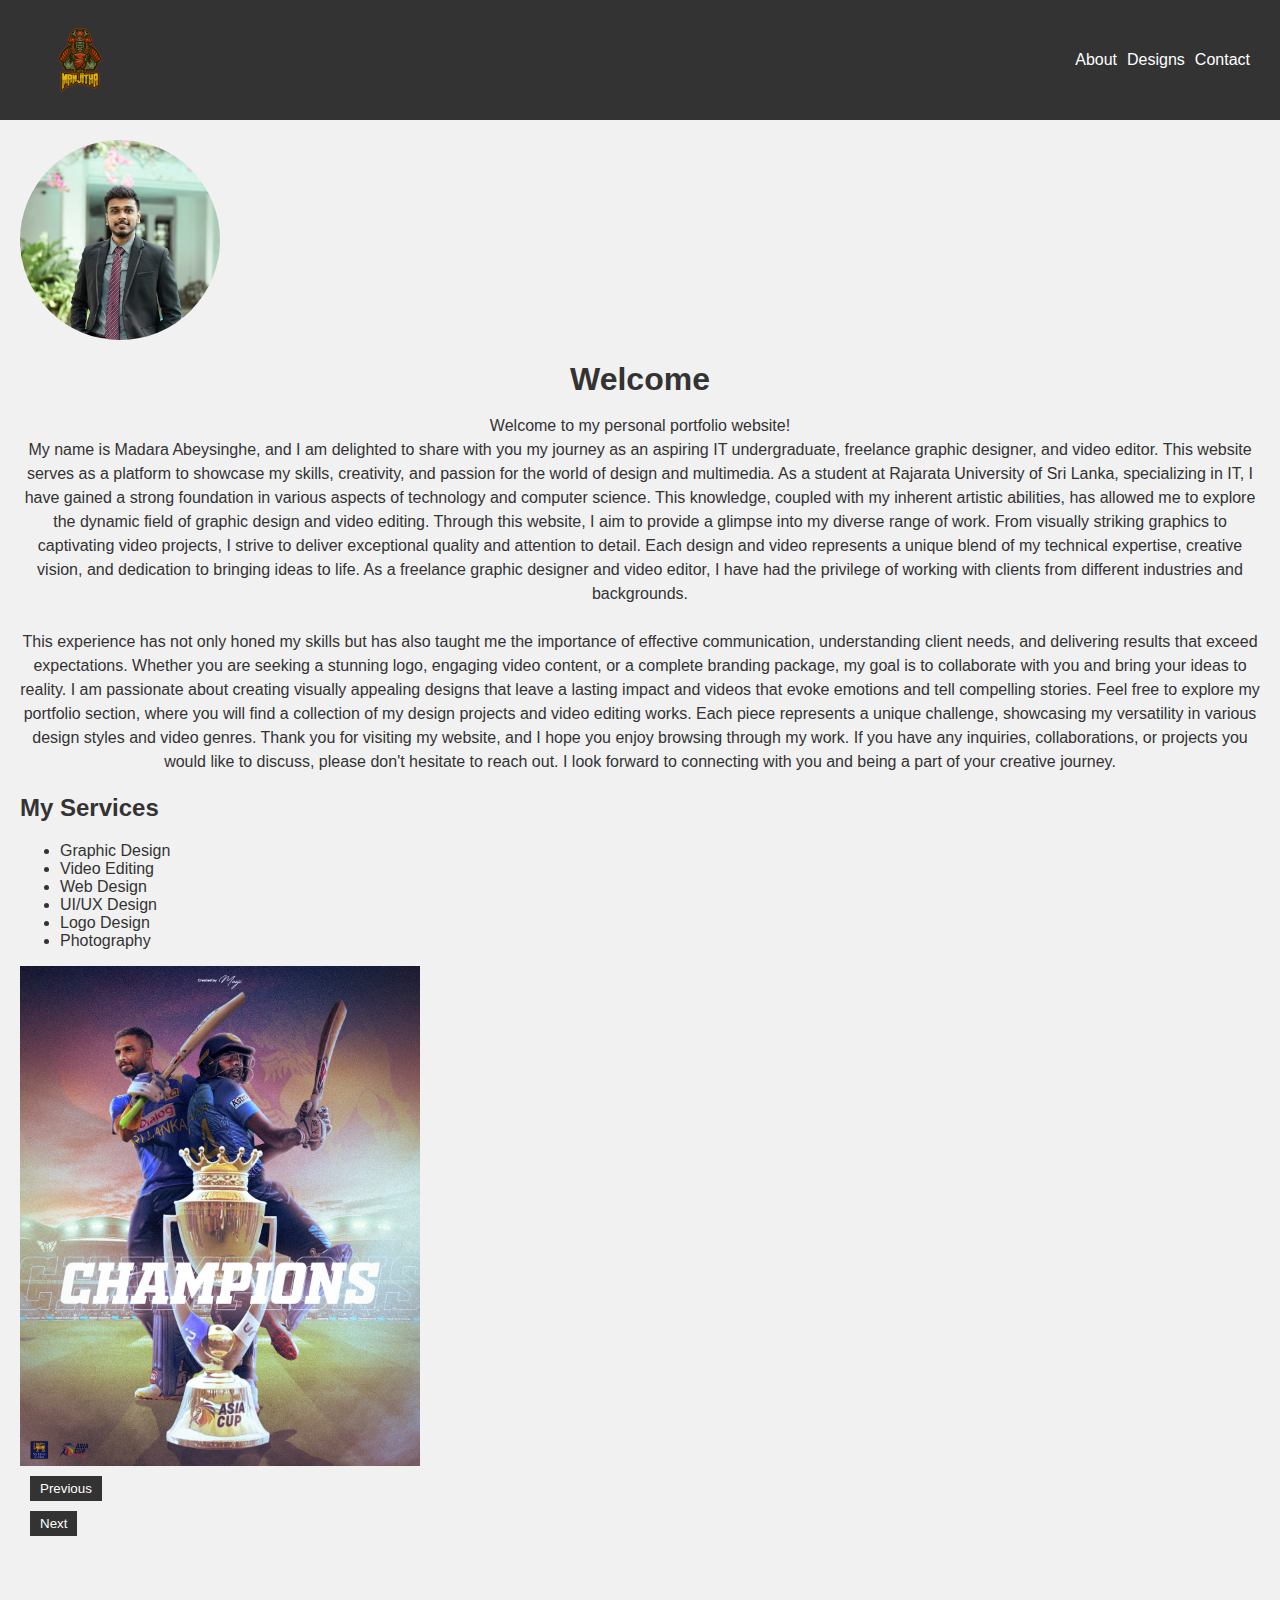
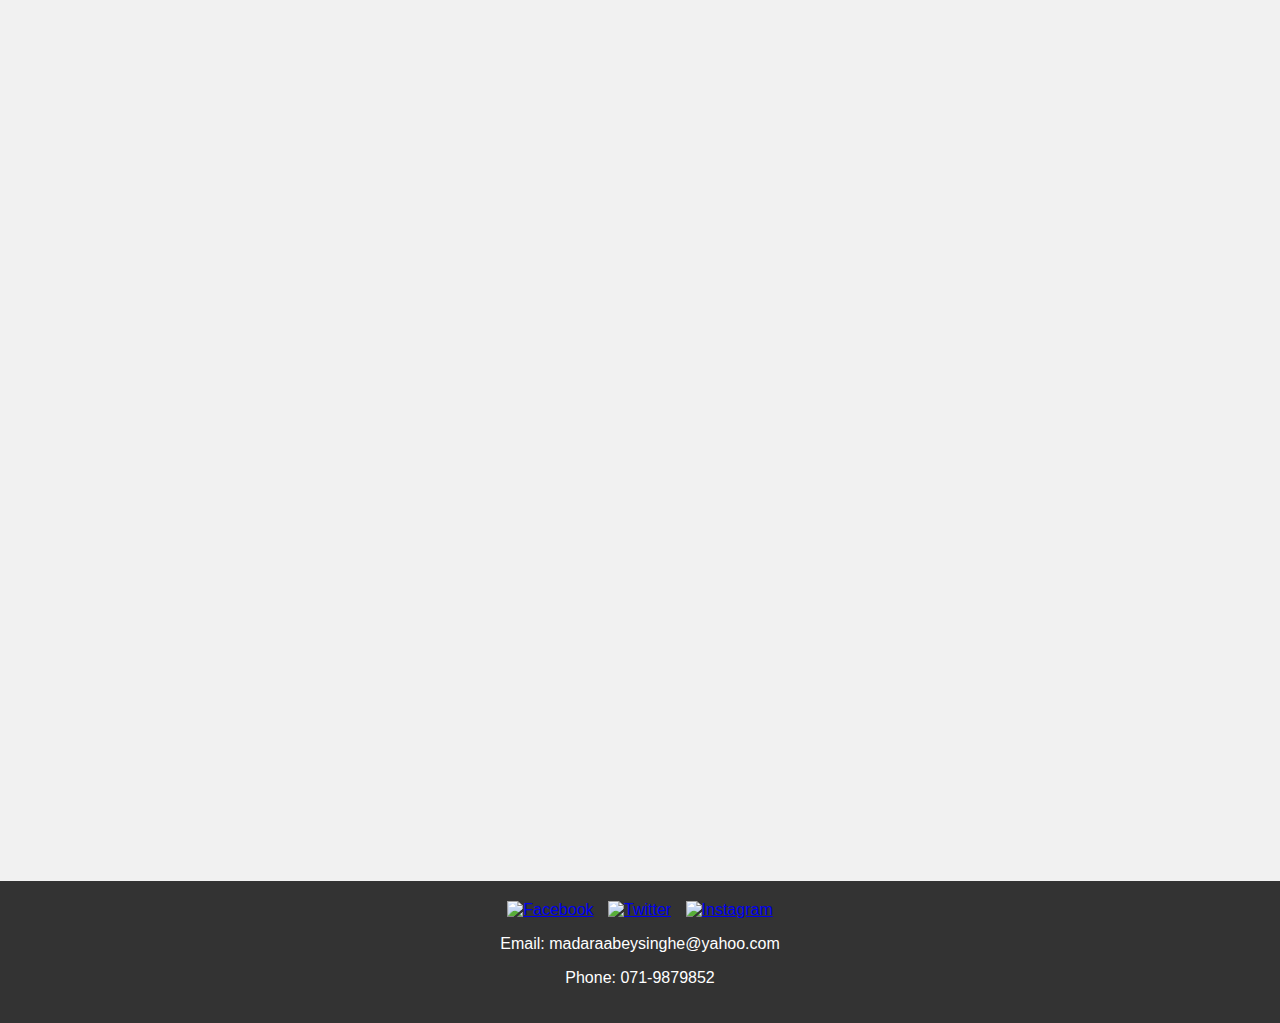
==== index.html @ 27025564 "Rename ICT1920002.html to index.html" ====
<!DOCTYPE html>
<html lang="en">
<head>
  <meta charset="UTF-8">
  <meta name="viewport" content="width=device-width, initial-scale=1.0">
  <title>Madara Abeysinghe - Portfolio</title>
  <link rel="stylesheet" href="styles.css"> 
  <link rel="stylesheet" href="https://fonts.googleapis.com/css?family=Nexa:400,700&display=swap">

</head>
<body>

 <header>
    <div class="logo">
      <img src="images\logo.png" alt="Madara Abeysinghe">
    </div>
    <nav>
      <ul>
        <li><a class="nav-link" href="#about">About</a></li>
        <li><a class="nav-link" href="#designs">Designs</a></li>
        <li><a class="nav-link" href="#bottom">Contact</a></li>
      </ul>
    </nav>
  </header>

  <div class="slider-container">
  <div class="sidebar">
    <button class="toggle-button" onclick="toggleSidebar()">&#9776;</button> 
    <nav>
      <ul>
        <li><a class="nav-link" href="#about">About</a></li>
        <li><a class="nav-link" href="#designs">Designs</a></li>
        <li><a class="nav-link" href="#contact">Contact</a></li>
      </ul>
    </nav>
  </div>
</div>
  <main>

    <section id="profile">
      <div class="profile-photo">
       <img src="images\me.jpg" alt="Manjitha">
      </div>
    </section>
    <section class="fade-in-element">
    <section id="about">
      <h1>Welcome</h1>
      <p>
        Welcome to my personal portfolio website!<Br> My name is Madara Abeysinghe, and I am delighted to share with you my journey as an aspiring IT undergraduate, freelance graphic designer, and video editor.

        This website serves as a platform to showcase my skills, creativity, and passion for the world of design and multimedia. As a student at Rajarata University of Sri Lanka, specializing in IT, I have gained a strong foundation in various aspects of technology and computer science. This knowledge, coupled with my inherent artistic abilities, has allowed me to explore the dynamic field of graphic design and video editing.
        
        Through this website, I aim to provide a glimpse into my diverse range of work. From visually striking graphics to captivating video projects, I strive to deliver exceptional quality and attention to detail. Each design and video represents a unique blend of my technical expertise, creative vision, and dedication to bringing ideas to life.
        
        As a freelance graphic designer and video editor, I have had the privilege of working with clients from different industries and backgrounds. <br><br>This experience has not only honed my skills but has also taught me the importance of effective communication, understanding client needs, and delivering results that exceed expectations.
        
        Whether you are seeking a stunning logo, engaging video content, or a complete branding package, my goal is to collaborate with you and bring your ideas to reality. I am passionate about creating visually appealing designs that leave a lasting impact and videos that evoke emotions and tell compelling stories.
        
        Feel free to explore my portfolio section, where you will find a collection of my design projects and video editing works. Each piece represents a unique challenge, showcasing my versatility in various design styles and video genres.
        
        Thank you for visiting my website, and I hope you enjoy browsing through my work. If you have any inquiries, collaborations, or projects you would like to discuss, please don't hesitate to reach out. I look forward to connecting with you and being a part of your creative journey.
      </p>
    </section>

      <h2>My Services</h2>
      <ul>
        <li>Graphic Design</li>
        <li>Video Editing</li>
        <li>Web Design</li>
        <li>UI/UX Design</li>
        <li>Logo Design</li>
        <li>Photography</li>
      </ul>
    </section>

    
    <div id="slider">
      <img src="images\010.jpg" alt="Image 1">
      <img src="images\011.jpg" alt="Image 2">
      <img src="images\012.jpg" alt="Image 3">
      <img src="images\013.jpg" alt="Image 4">
      <img src="images\014.jpg" alt="Image 5">
    </div>
    <button id="prev-button">Previous</button>
    <button id="next-button">Next</button>
    <section class="fade-in">
    <section id="designs">
      <h2>Designs</h2>
    
      <div class="design-grid">
        <div class="design">
          <img src="images\01.jpg" alt="Design 1">
          <h3>We are not alone</h3>
          <p>This is a photo manipulation which I did using adobe photoshop.</p>
        </div>
        <div class="design">
          <img src="images\02.jpg" alt="Design 2">
          <h3>Myself</h3>
          <p>This is a photo manipulation which I did using adobe photoshop.</p>
        </div>
        <div class="design">
          <img src="images\03.jpg" alt="Design 3">
          <h3>Kill</h3>
          <p>This is a photo manipulation which I did using adobe photoshop.</p>
        </div>
        <div class="design">
          <img src="images\04.jpg" alt="Design 4">
          <h3>Ronaldo</h3>
          <p>This is a photo manipulation which I did using adobe photoshop.</p>
        </div>
        <div class="design">
          <img src="images\05.jpg" alt="Design 5">
          <h3>Formula 1</h3>
          <p>This is a photo manipulation which I did using adobe photoshop.</p>
        </div>
        <div class="design">
          <img src="images\06.jpg" alt="Design 6">
          <h3>Fancy Edit</h3>
          <p>This is a photo manipulation which I did using adobe photoshop.</p>
        </div>
        <div class="design">
          <img src="images\07.jpg" alt="Design 7">
          <h3>Jordan</h3>
          <p>This is a basketball poster which I did using adobe photoshop.</p>
        </div>
        <div class="design">
          <img src="images\08.jpg" alt="Design 8">
          <h3> R7 | GOAT </h3>
          <p>This is a sports poster which I did using adobe photoshop.</p>
        </div>
        <div class="design">
          <img src="images\09.jpg" alt="Design 9">
          <h3>302</h3>
          <p>This is a music album cover which I did using adobe photoshop.</p>
        </div>
      </div>
    </section>
  </section>
  
  </main>
  <section class="fade-in"
  <aside>
    <h2>More</h2>
    <ul>
      <li><a href="https://flic.kr/ps/3U4W8C">full album</a></li>
      <li><a class="nav-link" href="#about">Back to top</a></li>
      <button id="scrollToTopBtn" onclick="scrollToTop()">Back to Top</button>
    </ul>
  </aside>
  
  <section id="contact">
    <h2>Contact Me</h2>
    <form id="contact-form">
      <div class="form-group">
        <label for="name">Name</label>
        <input type="text" id="name" name="name" required>
      </div>
      <div class="form-group">
        <label for="message">Message</label>
        <textarea id="message" name="message" required></textarea>
      </div>
      <div class="form-group">
        <button type="submit" id="send-button">Send</button>
      </div>
    </form>
    <script src="script.js"></script>
  </section>
</section>
  <footer>
    <section id="bottom">
    <div class="social-media">
      <a href="https://www.facebook.com/madara.abeysinghe.91/"><img src="C:\Users\Manjitha Abeysinghe\Documents\Web Dev\images\fb.png" alt="Facebook"></a>
      <a href="https://twitter.com/Manjitha_M"><img src="C:\Users\Manjitha Abeysinghe\Documents\Web Dev\images\twitter.png" alt="Twitter"></a>
      <a href="https://www.instagram.com/__mxnj_ithx__/"><img src="C:\Users\Manjitha Abeysinghe\Documents\Web Dev\images\insta.png" alt="Instagram"></a>
    </div>
    <div class="contact-info">
      <p>Email: madaraabeysinghe@yahoo.com</p>
      <p>Phone: 071-9879852</p>
    </div>
  </section>
  </footer>
</body>
</html>
---- styles.css ----
body {
  margin: 0;
  padding: 0%;
  font-family: 'Nexa', sans-serif;
  background-color: #f1f1f1;
  color: #333;
}

.container {
  max-width: 1200px;
  margin: 0 auto;
  padding: 20px;
}

header {
  background-color: #333;
  color: #fff;
  padding: 20px;
  display: flex;
  align-items: center;
  justify-content: space-between;
}

.logo {
  width: 80px;
  height: 80px;
  border-radius: 0%;
  overflow: hidden;
  padding-left: 20px;
}

.logo img {
  width: 100%;
  height: 100%;
  object-fit: cover;
}

nav ul {
  list-style-type: none;
  display: flex;
}

nav ul li {
  margin-right: 10px;
}

nav ul li a {
  color: #fff;
  text-decoration: none;
}

.sidebar {
  position: fixed;
  top: 0;
  left: -200px; /* Initially hidden */
  width: 200px;
  height: 100vh;
  background-color: #f2f2f2;
  transition: left 0.3s ease-in-out; /* Add transition effect */
}

.sidebar.active {
  left: 0; /* Visible when active */
}

.toggle-button {
  position: absolute;
  top: 10px;
  right: 10px;
  font-size: 20px;
  background-color: transparent;
  border: none;
  cursor: pointer;
  z-index: 1; 
}

.sidebar nav ul {
  list-style-type: none;
  padding: 0;
  margin: 20px 0;
}

.sidebar nav ul li {
  margin-bottom: 10px;
}

.sidebar nav ul li a {
  display: block;
  text-decoration: none;
  color: #333;
  padding: 10px;
}

.sidebar nav ul li a:hover {
  background-color: #ddd;
}


#profile {
  text-align: center;
  margin-bottom: 20px;
  
}
.profile-photo {
  width: 200px; 
  height: 200px;
  border-radius: 50%; 
  overflow: hidden; 
  margin-bottom: 20px;
  align-items: center;
}

.profile-photo img {
  width: 100%; 
  height: auto;
  object-fit: cover; 
  transition: transform 0.3s ease;
  align-items: center;
}

.profile-photo:hover img {
  transform: scale(1.1);
}

main {
  padding: 20px;
}

#about h1 {
  margin-bottom: 10px;
  text-align: center;
}

#about p {
  font-size: 16px;
  line-height: 1.5;
  text-align: center;
}

#about h2 {
  margin-top: 20px;
}

#about ul {
  list-style-type: none;
  margin-left: 20px;
  padding-left: 0;
}

#about li {
  margin-bottom: 10px;
  position: relative;
  padding-left: 20px;
}

#about li::before {
  content: '•';
  position: absolute;
  left: 0;
}

#designs {
  text-align: center;
}

.design-grid {
  display: grid;
  grid-template-columns: repeat(3, 1fr); 
  grid-gap: 20px;
  justify-items: center;
}

.design {
  text-align: center;
}

.design h3 {
  margin-bottom: 5px;
}


.design h3 {
  margin-bottom: 5px;
}

.design p {
  color: #666;
}

.design img {
  width: 100%;
  height: auto;
  object-fit: cover;
  transition: transform 0.3s ease;
}

.design:hover img {
  transform: scale(1.1);
}

aside {
  background-color: #f2f2f2;
  padding: 20px;
}

aside h2 {
  margin-bottom: 10px;
}

aside ul {
  list-style-type: none;
}

aside ul li {
  margin-bottom: 10px;
}

footer {
  background-color: #333;
  color: #fff;
  padding: 20px;
  text-align: center;
}

.social-media img {
  width: 30px;
  margin: 0 5px;
}

.contact-info {
  margin-top: 10px;
}

#contact {
  background-color:transparent;
  padding: 20px;
  text-align: center;
}

#contact h2 {
  margin-bottom: 20px;
}

#contact-form {
  display: flex;
  flex-direction: column;
  align-items: center;
}

.form-group {
  margin-bottom: 20px;
}

label {
  display: block;
  margin-bottom: 5px;
  font-weight: bold;
}

input[type="text"],
textarea {
  width: 100%;
  padding: 10px;
  border:#333;
  border-radius: 5px;
  background-color: rgba(243, 250, 203, 0.637);
}

textarea {
  height: 150px;
}

button[type="submit"] {
  padding: 10px 20px;
  border: none;
  border-radius: 5px;
  background-color: #333;
  color: #fff;
  cursor: pointer;
}

button[type="submit"]:hover {
  background-color: #555;
}


#scrollToTopBtn {
  display: none; 
  position: fixed;
  bottom: 20px;
  right: 20px;
  background-color: #333;
  color: #fff;
  border: none;
  padding: 10px 20px;
  font-size: 16px;
  cursor: pointer;
}

#slider {
  position: relative;
  width: 400px;
  height: 500px;
  overflow: hidden;
}

#slider img {
  position: absolute;
  top: 0;
  left: 0;
  width: 100%;
  height: 100%;
  opacity: 0;
  transition: opacity 0.5s ease-in-out, transform 0.5s ease-in-out;
}

#prev-button,
#next-button {
  display: block;
  margin: 10px;
  padding: 5px 10px;
  background-color: #333;
  color: #fff;
  border: none;
  cursor: pointer;
}

#prev-button:hover,
#next-button:hover {
  background-color: #555;
}

.fade-in {
  opacity: 0;
  transition: opacity 0.5s ease-in-out;
}
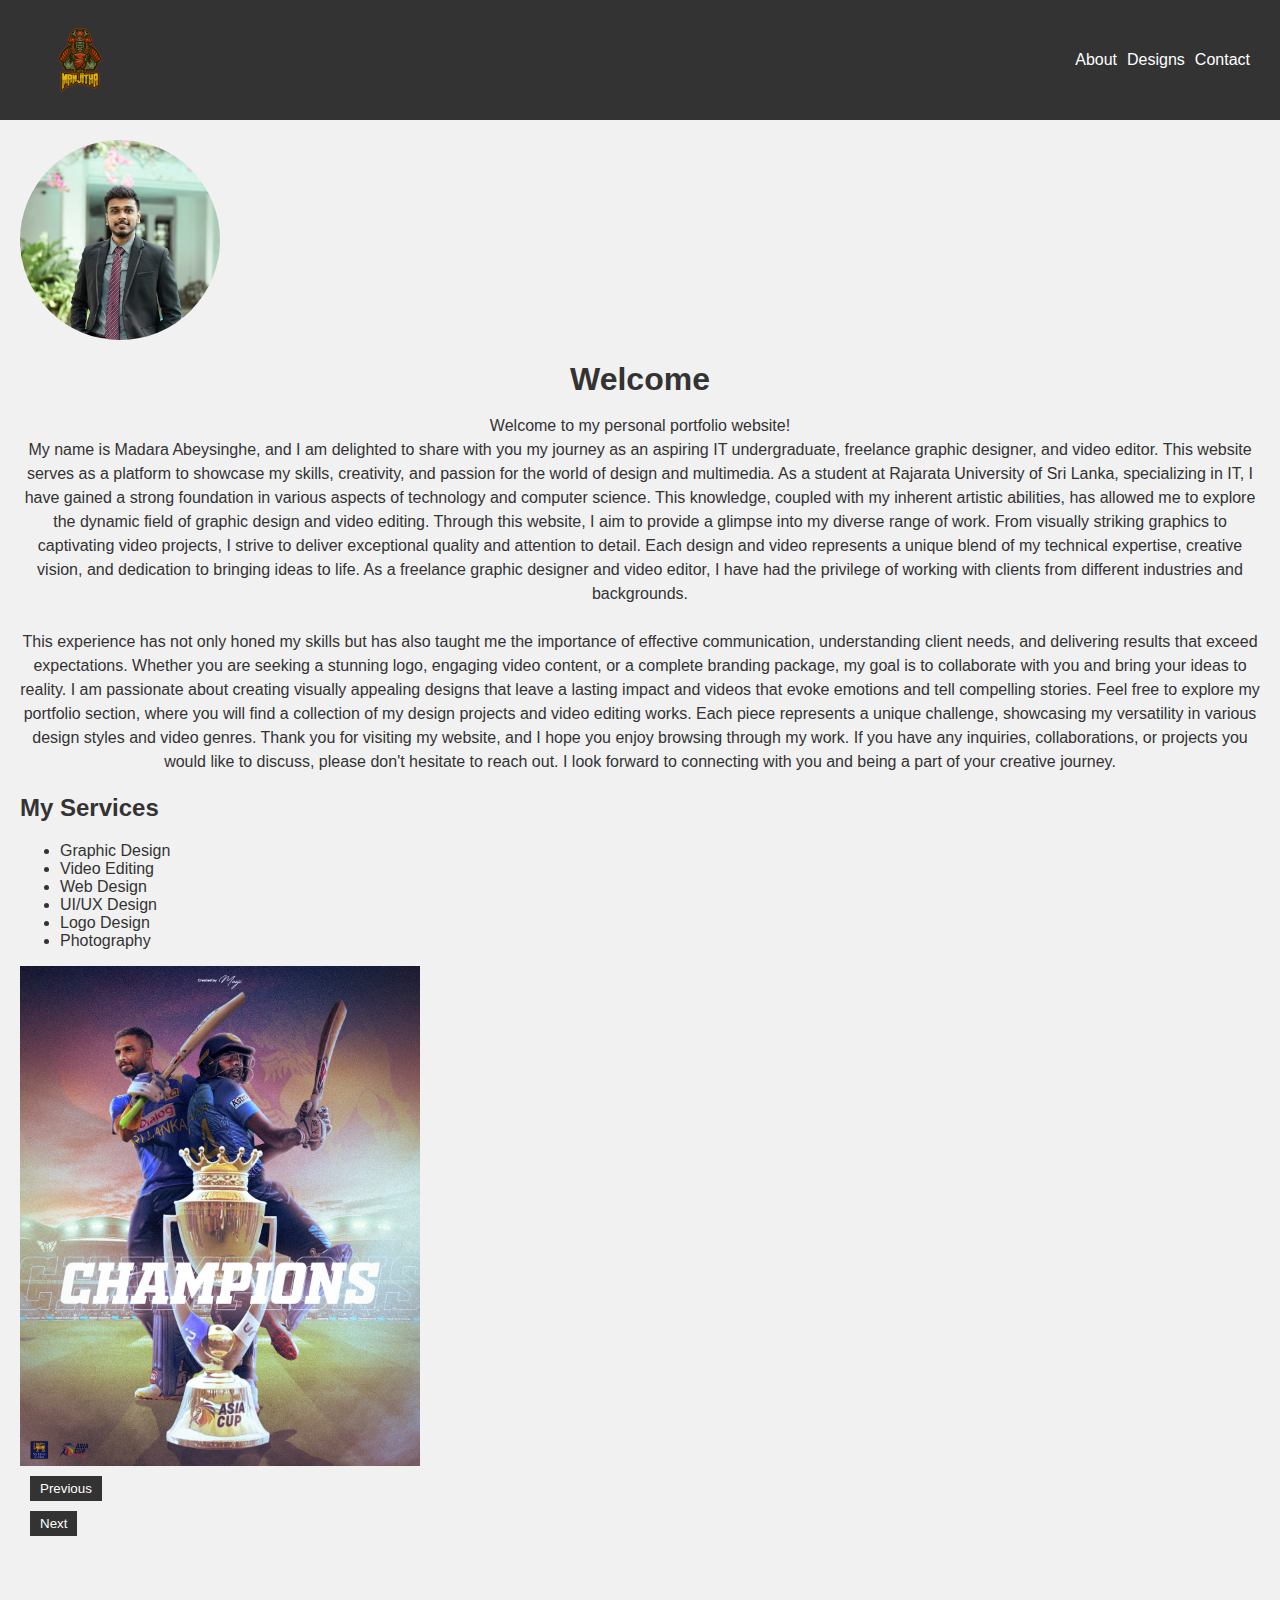
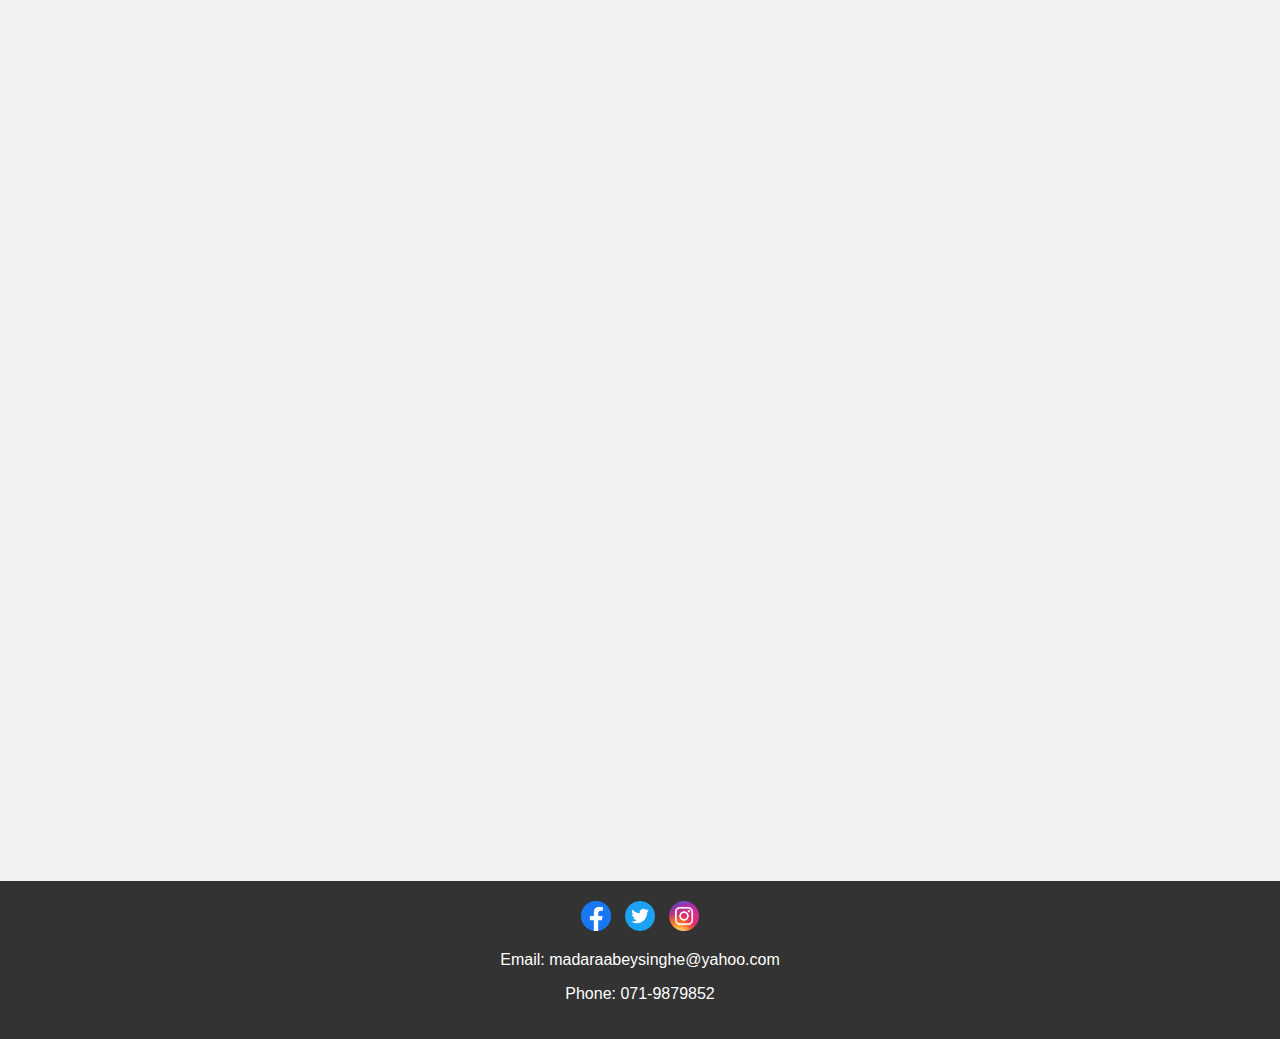
==== commit 86c671ea: "Update index.html" ====
--- a/index.html
+++ b/index.html
@@ -169,9 +169,9 @@
   <footer>
     <section id="bottom">
     <div class="social-media">
-      <a href="https://www.facebook.com/madara.abeysinghe.91/"><img src="C:\Users\Manjitha Abeysinghe\Documents\Web Dev\images\fb.png" alt="Facebook"></a>
-      <a href="https://twitter.com/Manjitha_M"><img src="C:\Users\Manjitha Abeysinghe\Documents\Web Dev\images\twitter.png" alt="Twitter"></a>
-      <a href="https://www.instagram.com/__mxnj_ithx__/"><img src="C:\Users\Manjitha Abeysinghe\Documents\Web Dev\images\insta.png" alt="Instagram"></a>
+      <a href="https://www.facebook.com/madara.abeysinghe.91/"><img src="images\fb.png" alt="Facebook"></a>
+      <a href="https://twitter.com/Manjitha_M"><img src="images\twitter.png" alt="Twitter"></a>
+      <a href="https://www.instagram.com/__mxnj_ithx__/"><img src="images\insta.png" alt="Instagram"></a>
     </div>
     <div class="contact-info">
       <p>Email: madaraabeysinghe@yahoo.com</p>
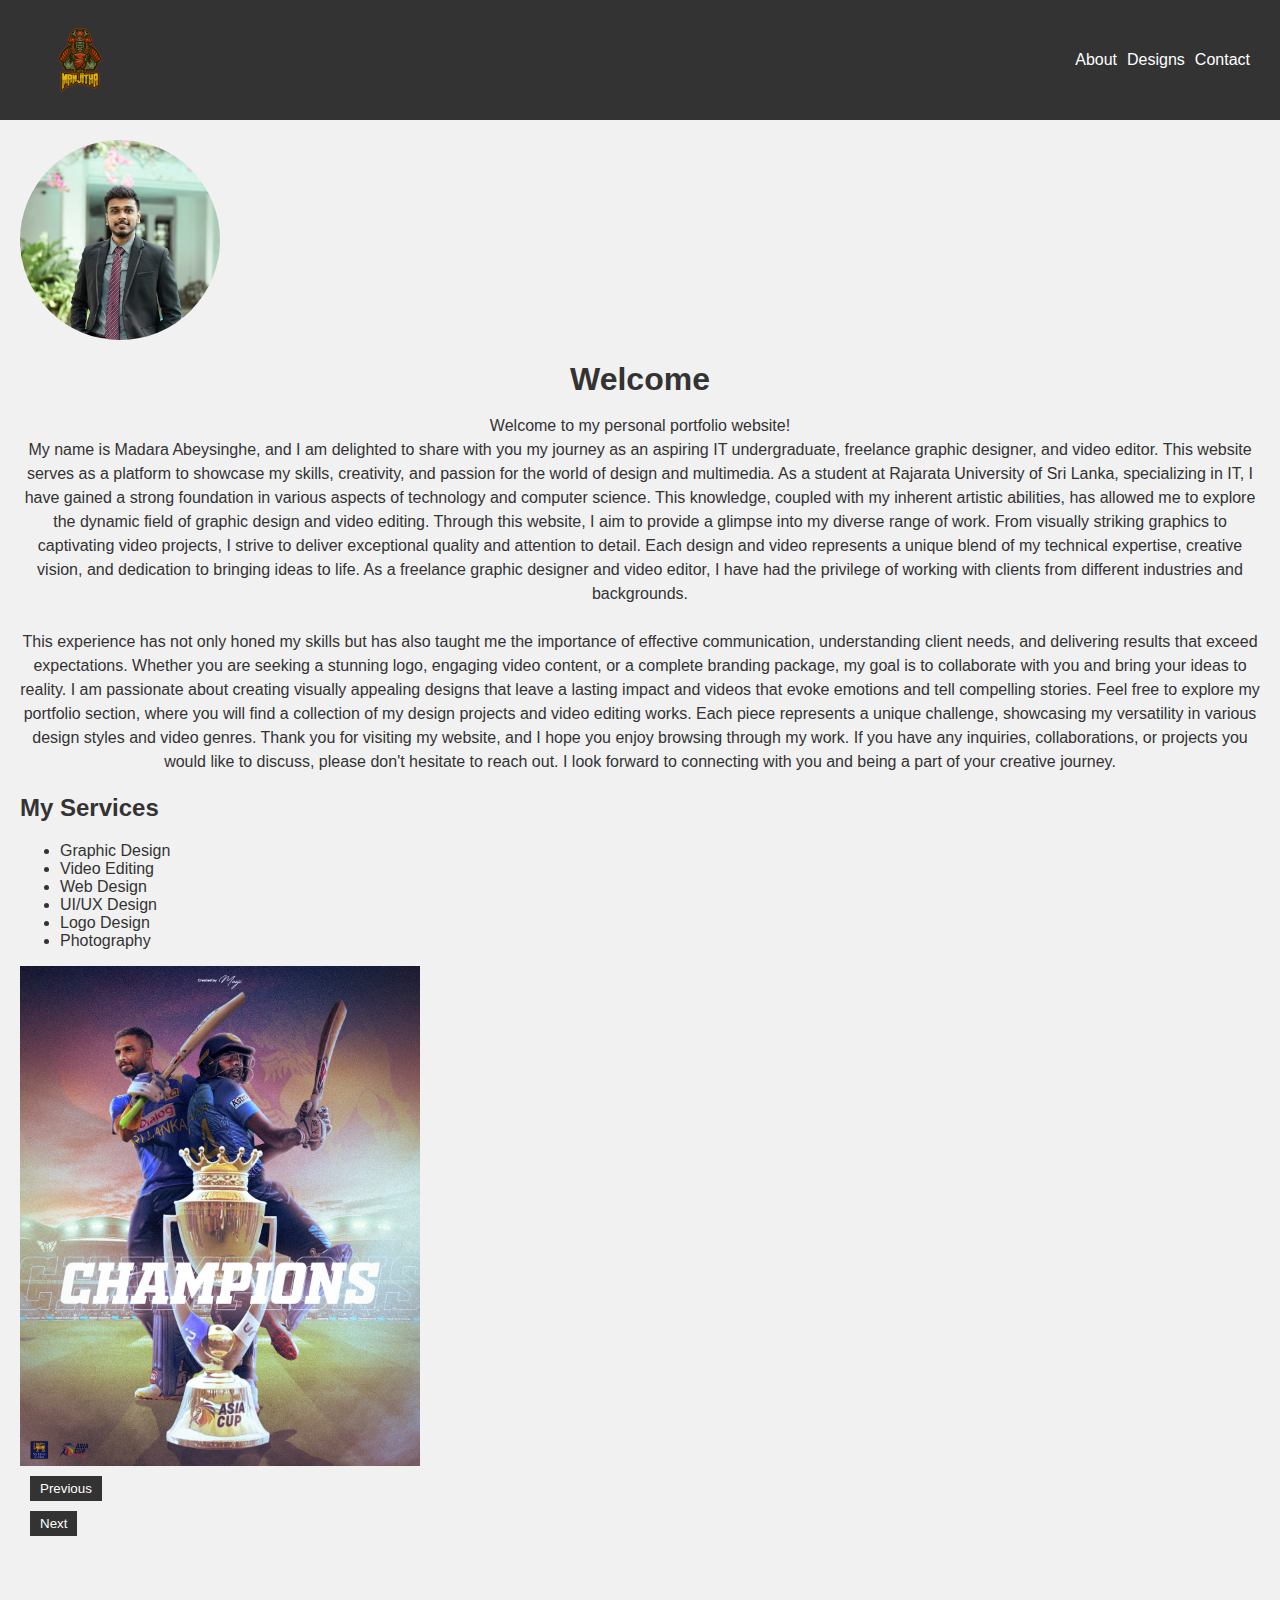
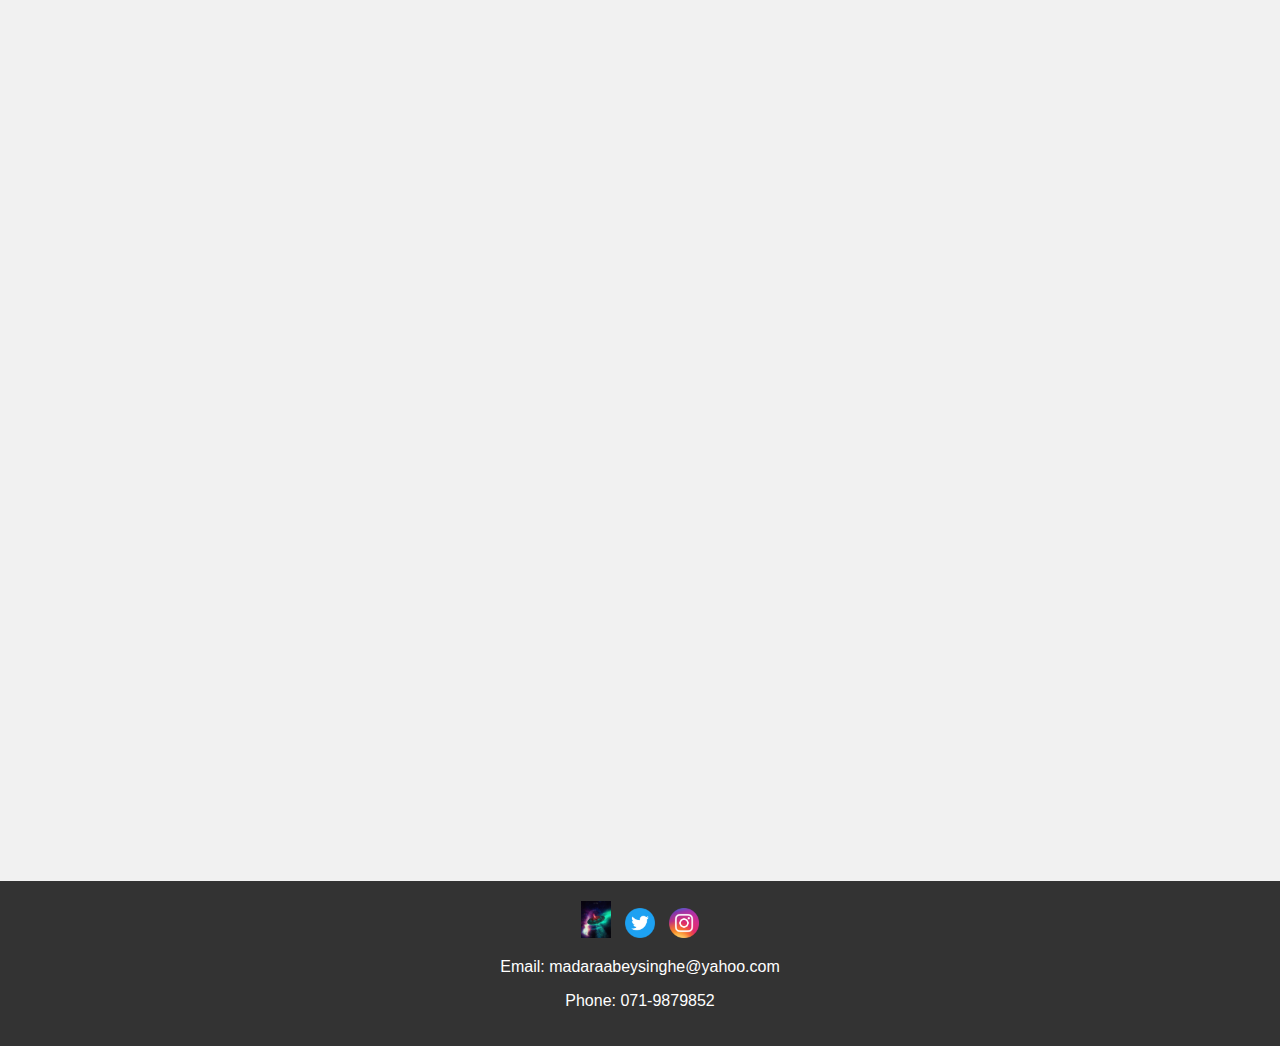
==== commit 4cffa159: "Update index.html" ====
--- a/index.html
+++ b/index.html
@@ -169,9 +169,9 @@
   <footer>
     <section id="bottom">
     <div class="social-media">
-      <a href="https://www.facebook.com/madara.abeysinghe.91/"><img src="images\fb.png" alt="Facebook"></a>
+      <a href="https://www.facebook.com/madara.abeysinghe.91/"><img src="images\01.jpg" alt="Facebook"></a>
       <a href="https://twitter.com/Manjitha_M"><img src="images\twitter.png" alt="Twitter"></a>
-      <a href="https://www.instagram.com/__mxnj_ithx__/"><img src="images\insta.png" alt="Instagram"></a>
+      <a href="https://www.instagram.com/__mxnj_ithx__/"><img src="images/insta.png" alt="Instagram"></a>
     </div>
     <div class="contact-info">
       <p>Email: madaraabeysinghe@yahoo.com</p>
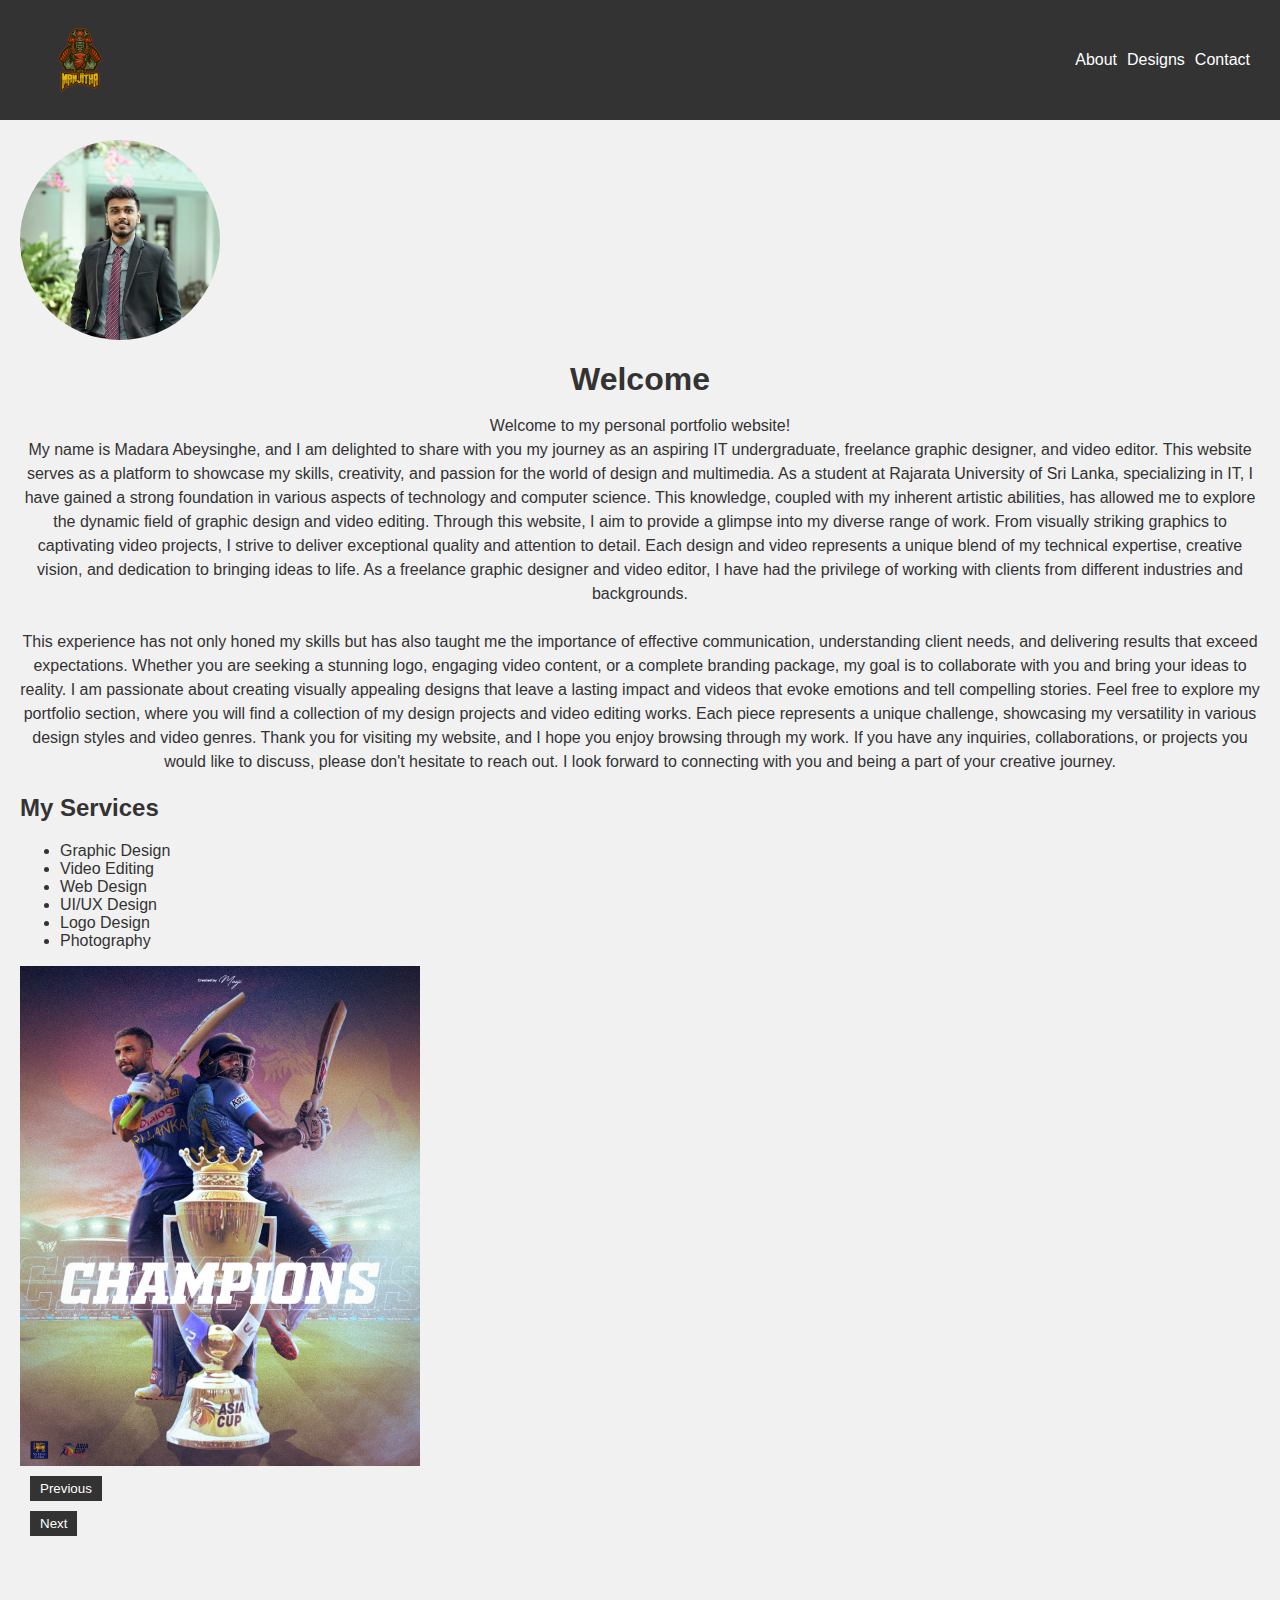
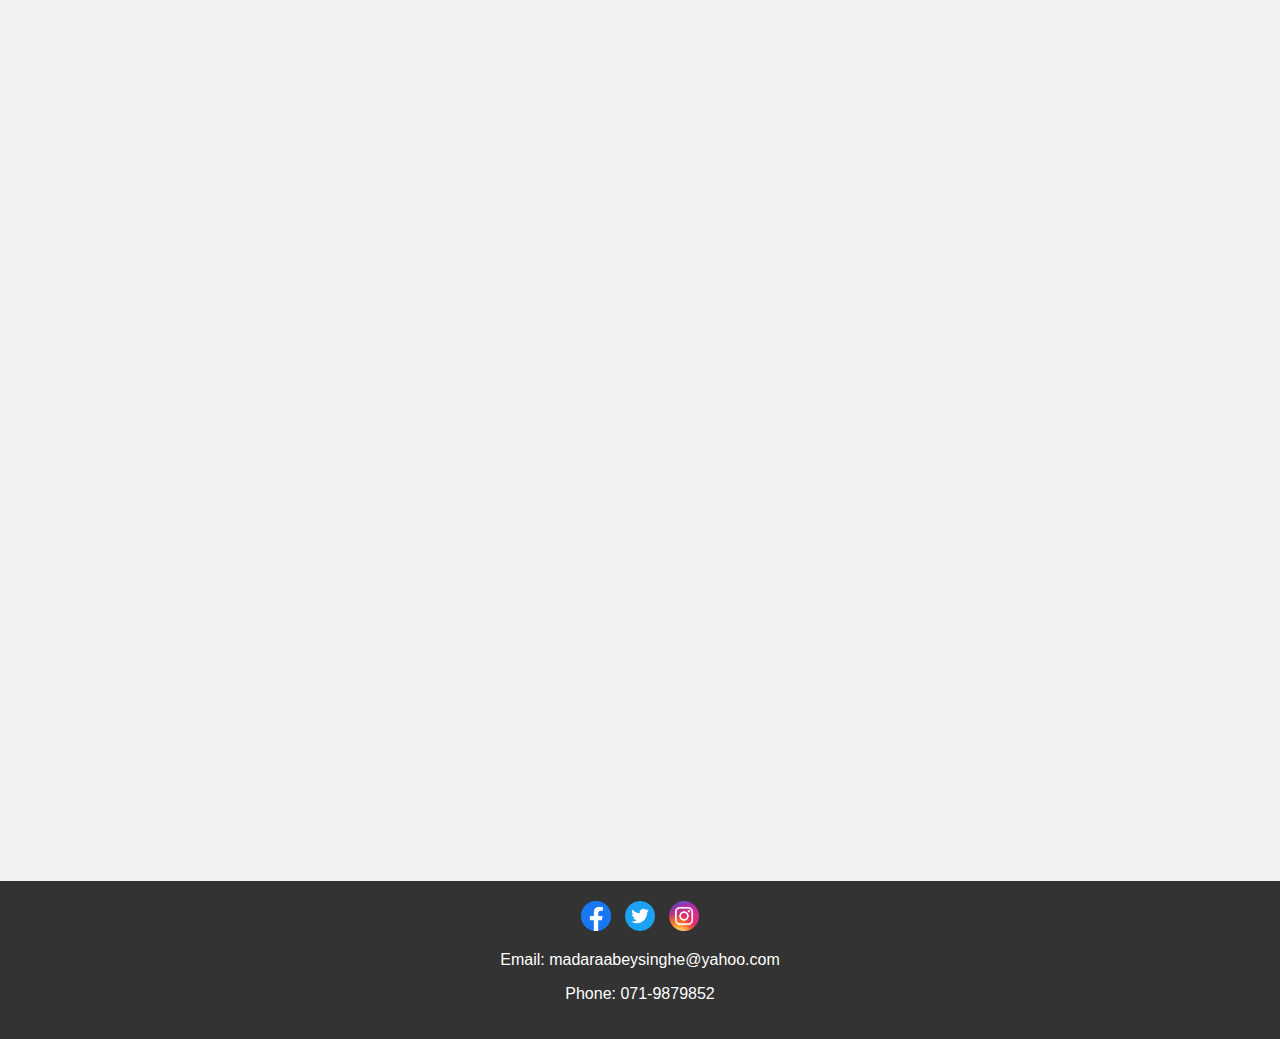
==== commit 06fb869b: "Update index.html" ====
--- a/index.html
+++ b/index.html
@@ -169,7 +169,7 @@
   <footer>
     <section id="bottom">
     <div class="social-media">
-      <a href="https://www.facebook.com/madara.abeysinghe.91/"><img src="images\01.jpg" alt="Facebook"></a>
+      <a href="https://www.facebook.com/madara.abeysinghe.91/"><img src="images\fb.png" alt="Facebook"></a>
       <a href="https://twitter.com/Manjitha_M"><img src="images\twitter.png" alt="Twitter"></a>
       <a href="https://www.instagram.com/__mxnj_ithx__/"><img src="images/insta.png" alt="Instagram"></a>
     </div>
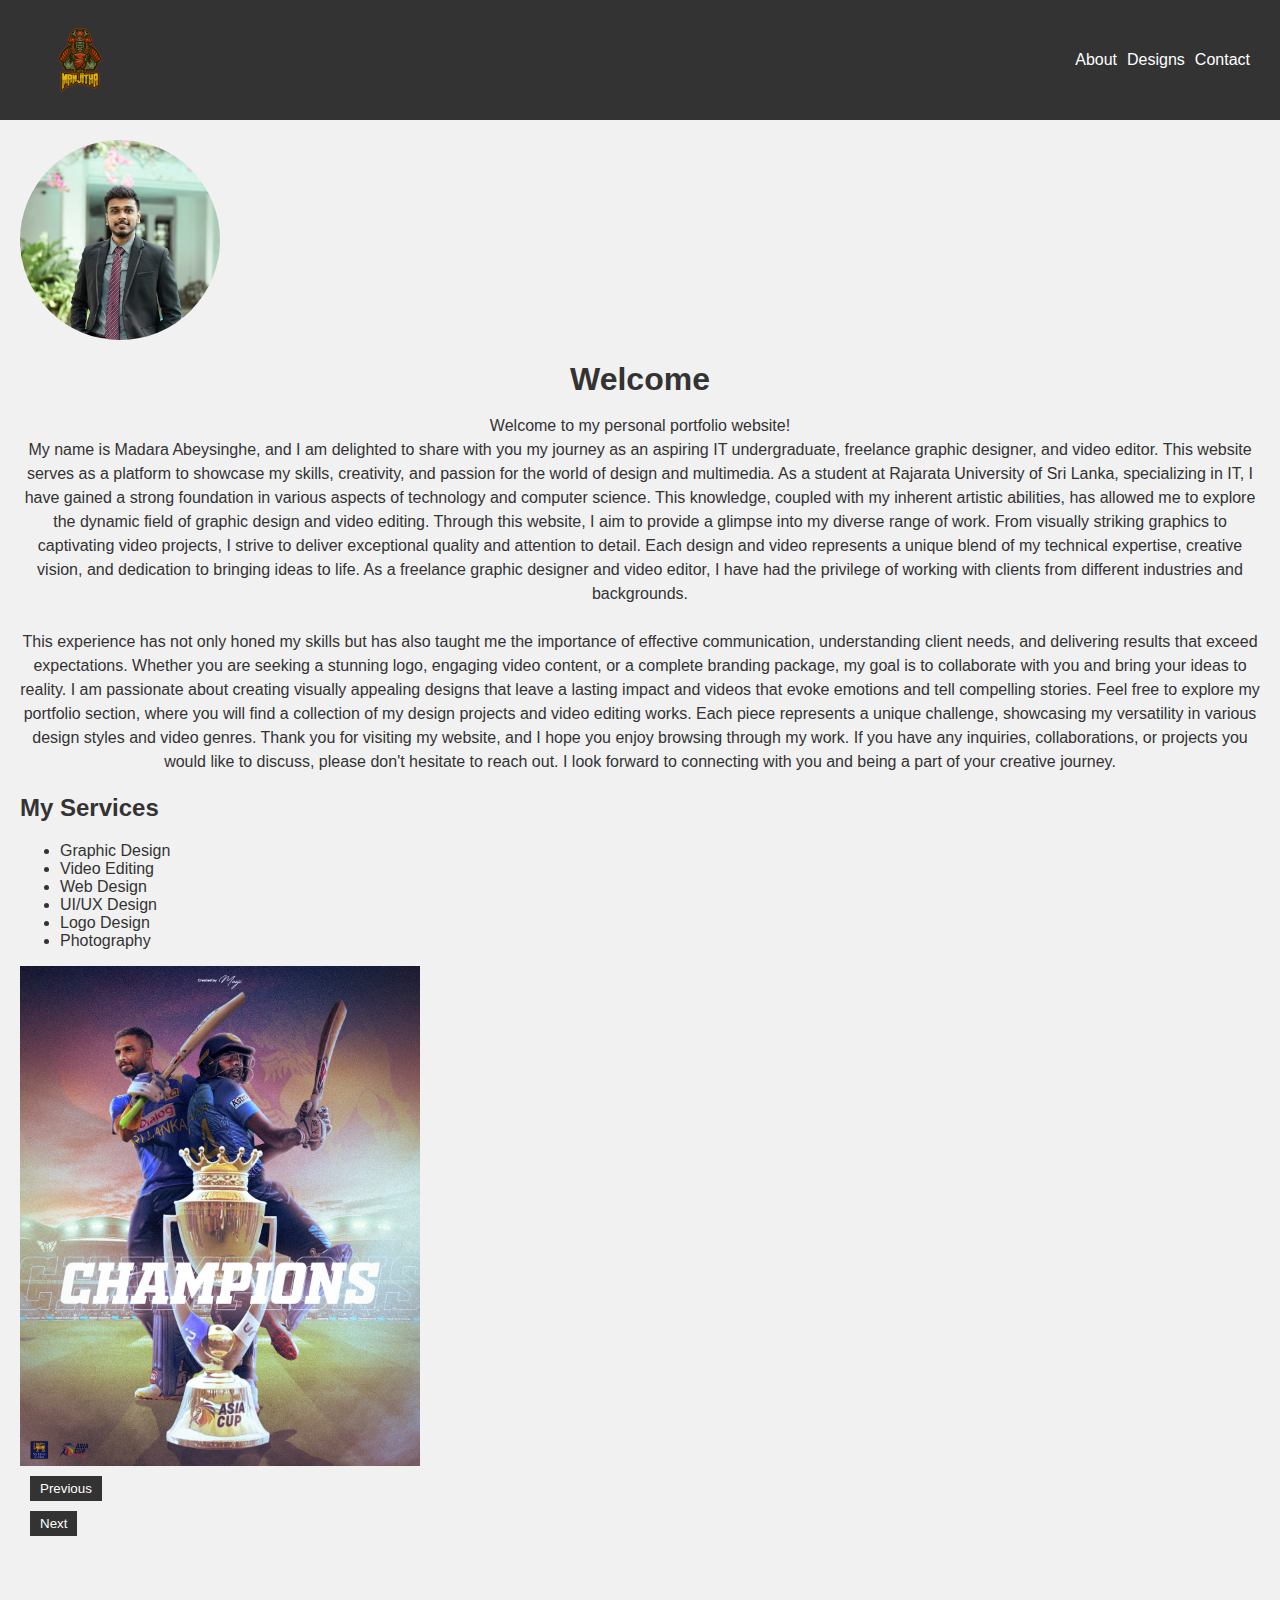
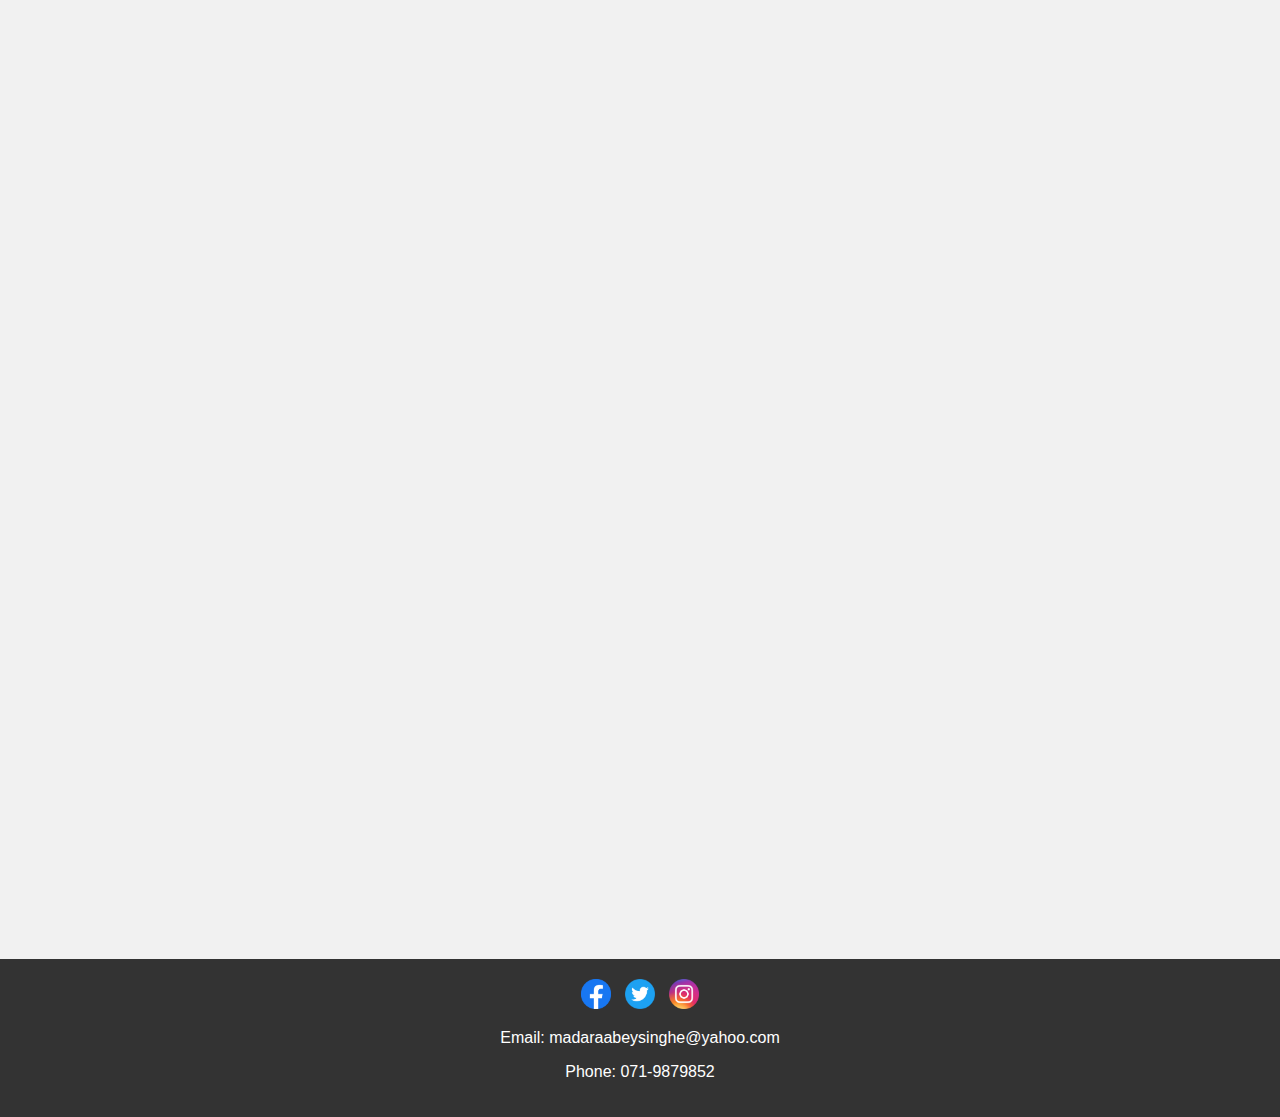
==== commit 39257b4c: "Add files via upload" ====
--- a/index.html
+++ b/index.html
@@ -1,3 +1,4 @@
+
 <!DOCTYPE html>
 <html lang="en">
 <head>
@@ -150,11 +151,15 @@
   
   <section id="contact">
     <h2>Contact Me</h2>
-    <form id="contact-form">
+    <form id="contact-form"  method="post" action="submit_form.php">
       <div class="form-group">
         <label for="name">Name</label>
         <input type="text" id="name" name="name" required>
       </div>
+      <div class="form-group">
+        <label for="email">Email</label>
+        <input type="email" id="email" name="email" required>
+    </div>
       <div class="form-group">
         <label for="message">Message</label>
         <textarea id="message" name="message" required></textarea>
--- a/styles.css
+++ b/styles.css
@@ -270,6 +270,19 @@
   height: 150px;
 }
 
+#email {
+  width: 100%;
+  padding: 10px;
+  border:#333;
+  border-radius: 5px;
+  background-color: rgba(243, 250, 203, 0.637);
+}
+
+#email:focus {
+  outline: none;
+  border-color: #333;
+}
+
 button[type="submit"] {
   padding: 10px 20px;
   border: none;
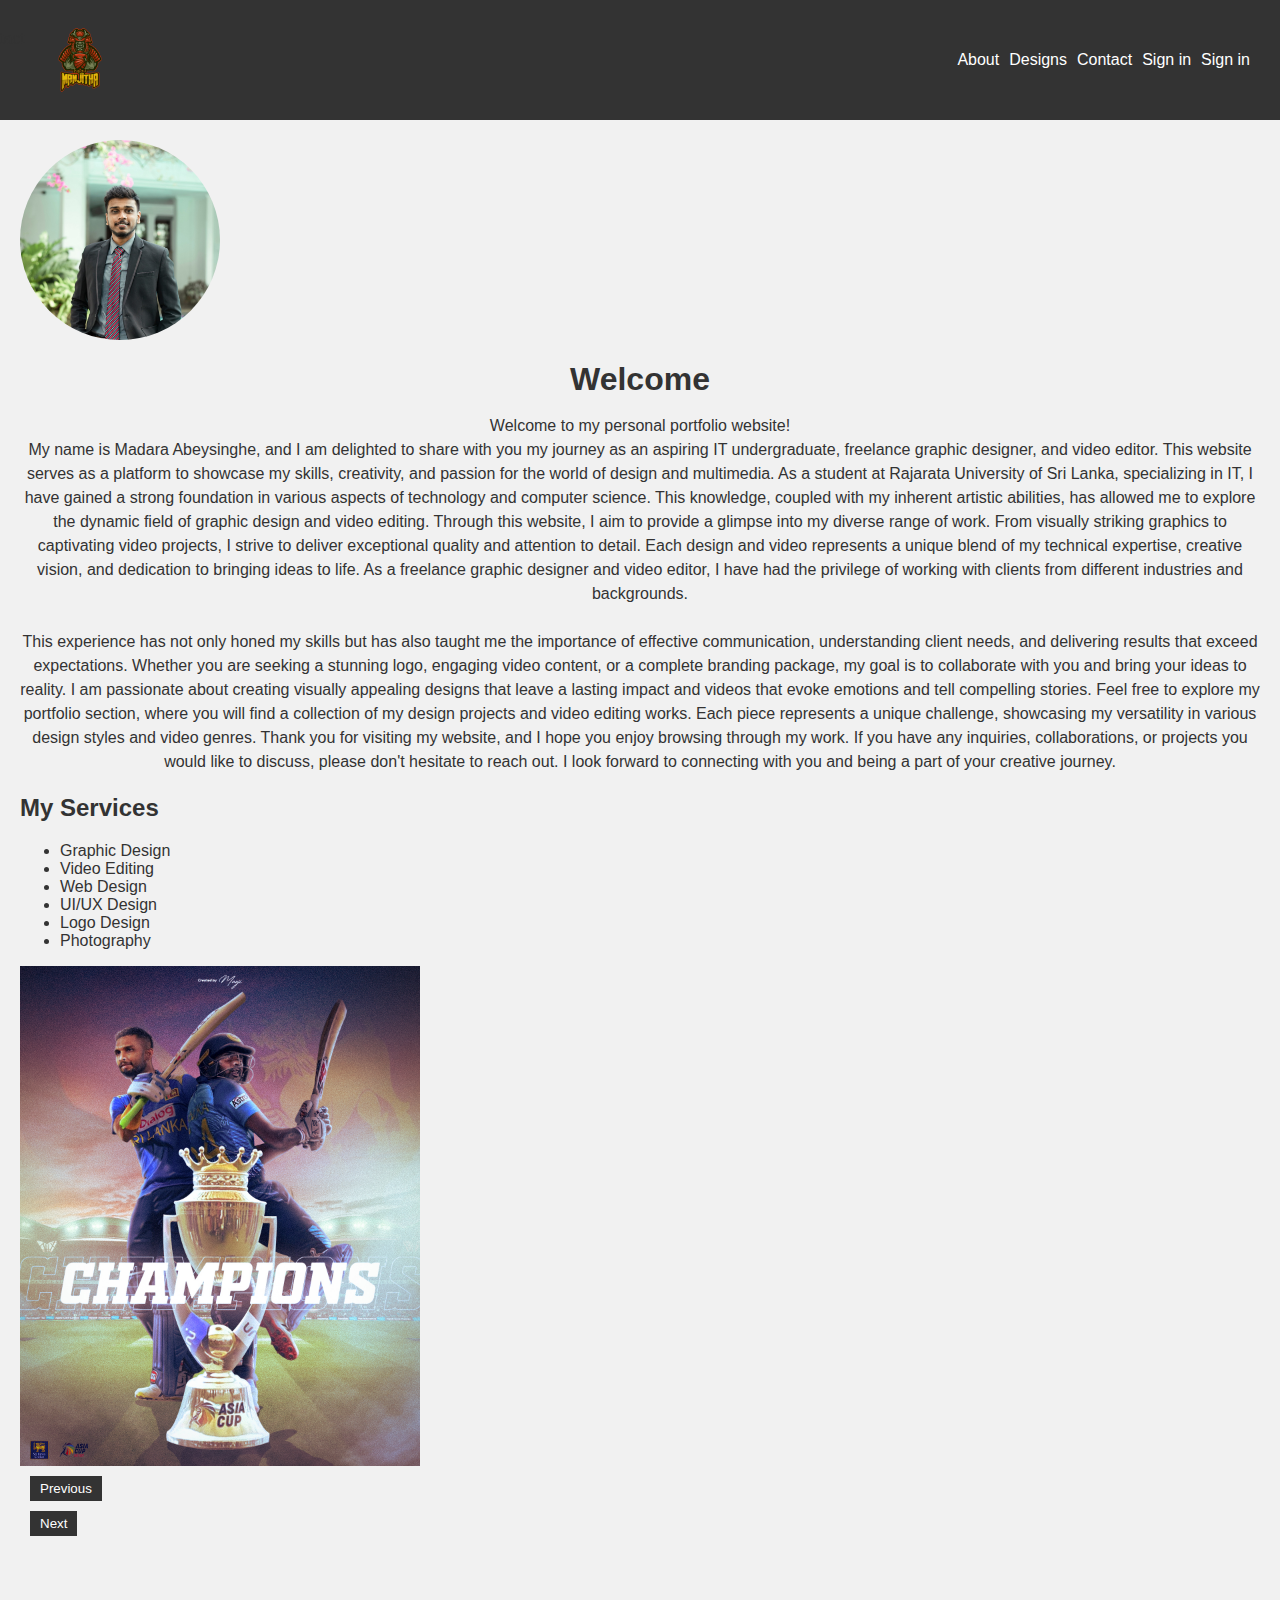
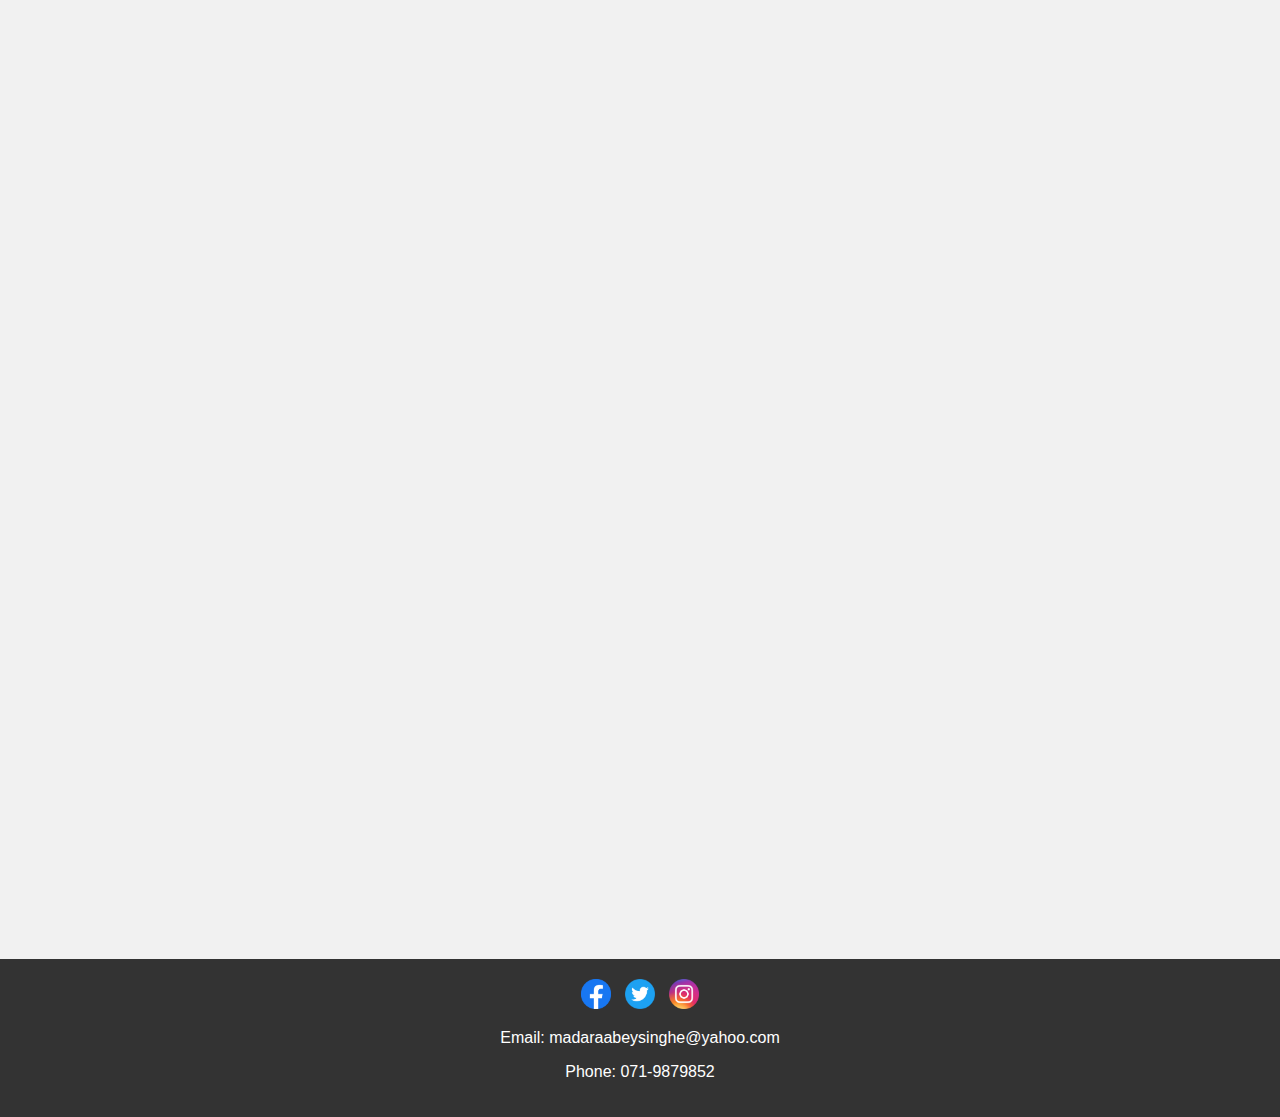
==== commit 0c88be54: "index.html" ====
--- a/index.html
+++ b/index.html
@@ -20,6 +20,8 @@
         <li><a class="nav-link" href="#about">About</a></li>
         <li><a class="nav-link" href="#designs">Designs</a></li>
         <li><a class="nav-link" href="#bottom">Contact</a></li>
+        <li><a class="nav-link" href="#signin/index.html">Sign in</a></li>
+        <li><a class="nav-link" href="#login/index.html">Sign in</a></li>
       </ul>
     </nav>
   </header>
--- a/styles.css
+++ b/styles.css
@@ -52,15 +52,15 @@
 .sidebar {
   position: fixed;
   top: 0;
-  left: -200px; /* Initially hidden */
+  left: -200px; 
   width: 200px;
   height: 100vh;
   background-color: #f2f2f2;
-  transition: left 0.3s ease-in-out; /* Add transition effect */
+  transition: left 0.3s ease-in-out; 
 }
 
 .sidebar.active {
-  left: 0; /* Visible when active */
+  left: 0; 
 }
 
 .toggle-button {
